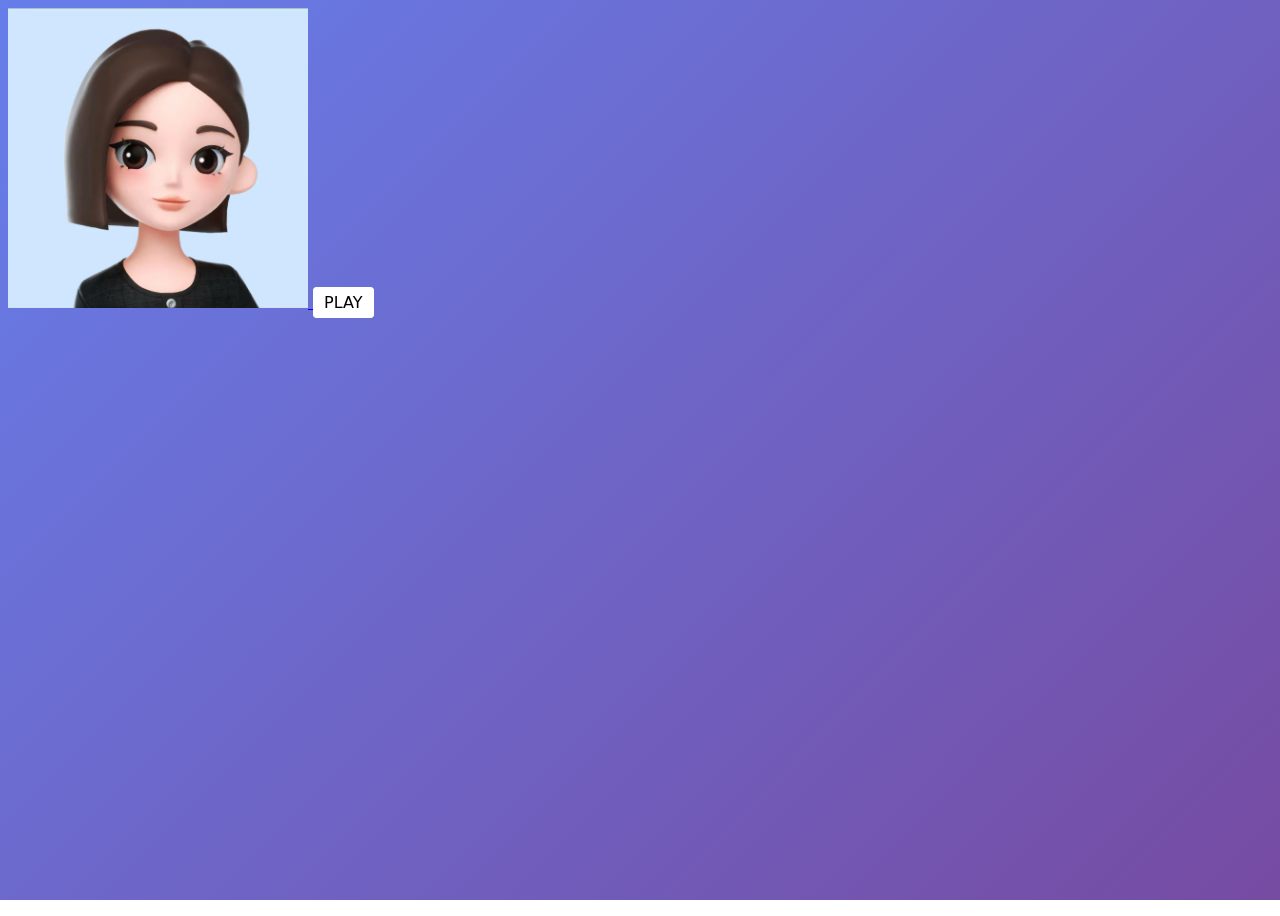
==== index.html @ 01f6ebbd "Update index.html" ====
<!DOCTYPE html>
<html lang="en">
<head>
    <meta charset="UTF-8">
    <meta name="viewport" content="width=device-width, initial-scale=1.0">
    <title>首页</title>
    <link rel="stylesheet" href="新建文件夹/style.css" />
</head>
<body>
    <a href="https://www.doubao.com/">
        <img src="新建文件夹/豆包.jpg" alt="豆包" width="300" height="300"/>
    </a>
    <a href="新建文件夹/play.html" style="border: 1px solid #fff; border-radius: 4px; padding: 5px 10px; text-decoration: none; color:#000; background: #fff; ">PLAY</a>
</body>
</html>
---- 新建文件夹/style.css ----
body {
  font-family: system-ui, -apple-system, sans-serif;
  line-height: 1.6;
  color: #333;
  background: linear-gradient(135deg, #667eea, #764ba2);  /* 渐变 */
  background-attachment: fixed;                            /* 不随滚动 */
  min-height: 100vh;
}
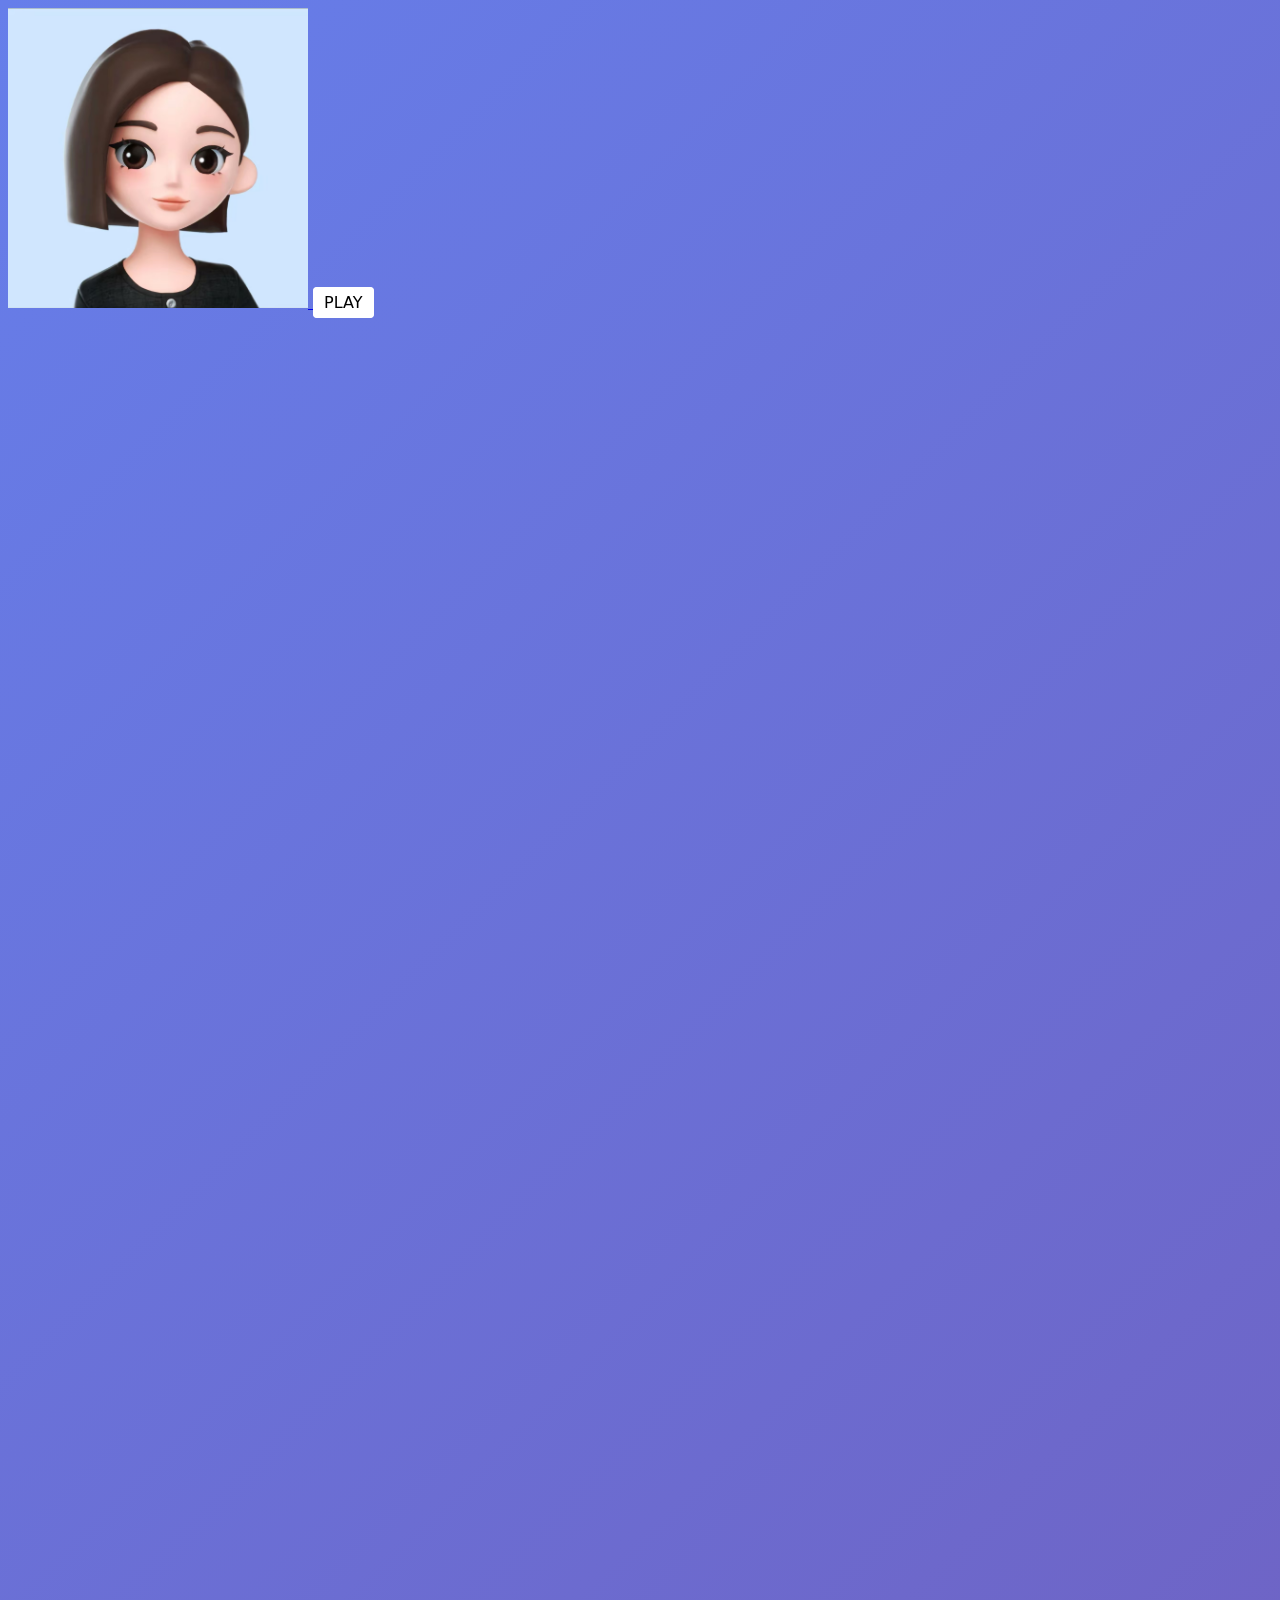
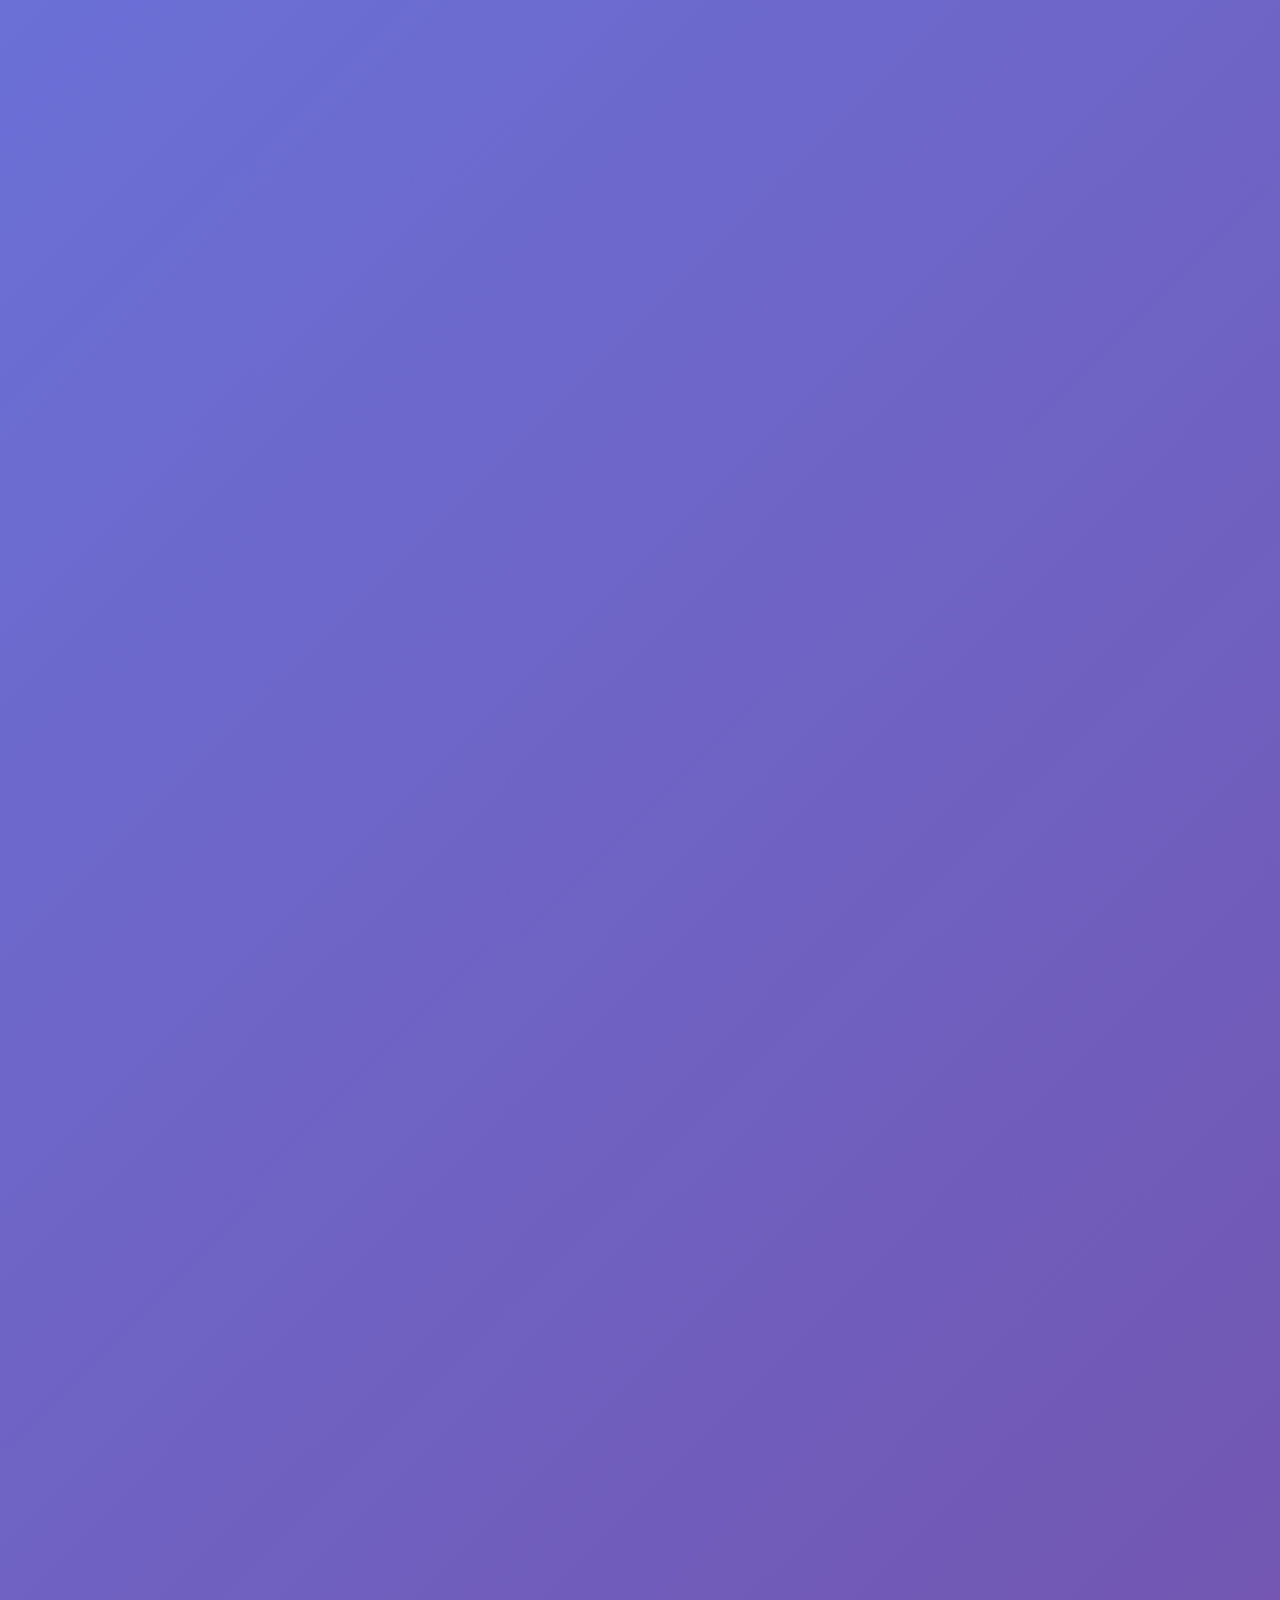
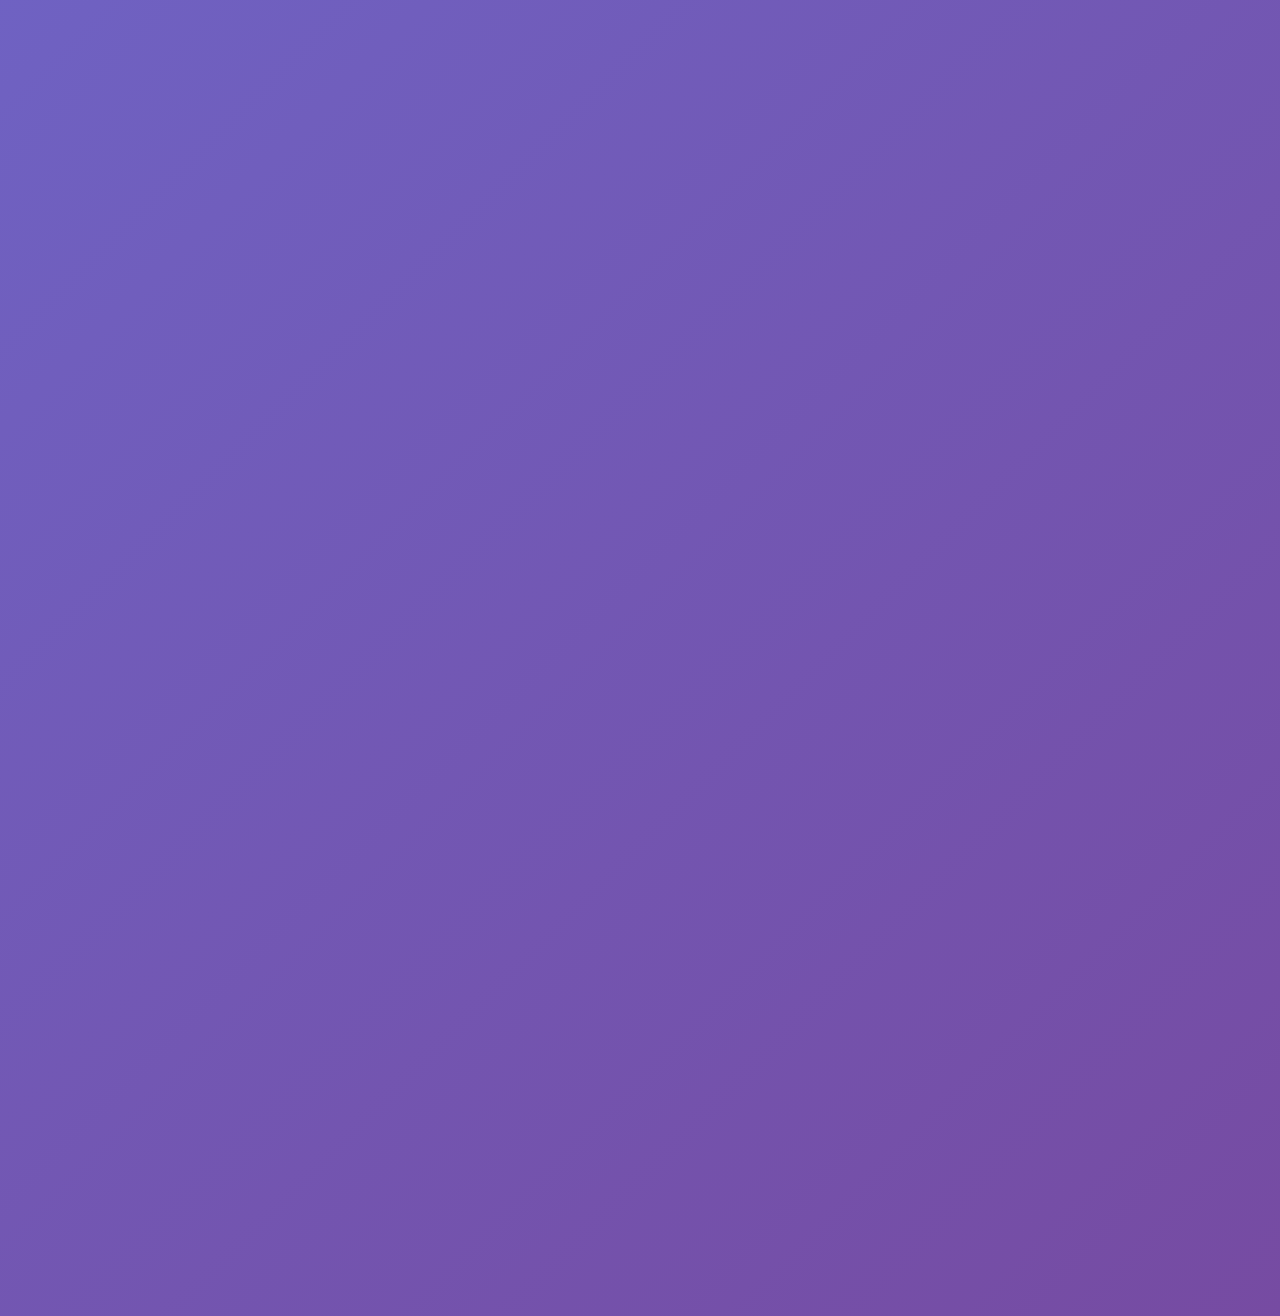
==== commit ed9b960e: "Fix file paths in index.html Updated file paths for stylesheet and images." ====
--- a/index.html
+++ b/index.html
@@ -4,11 +4,11 @@
     <meta charset="UTF-8">
     <meta name="viewport" content="width=device-width, initial-scale=1.0">
     <title>首页</title>
-    <link rel="stylesheet" href="新建文件夹/style.css" />
+    <link rel="stylesheet" href="folder/style.css" />
 </head>
 <body>
     <a href="https://www.doubao.com/">
-        <img src="新建文件夹/豆包.jpg" alt="豆包" width="300" height="300"/>
+        <img src="folder/豆包.jpg" alt="豆包" width="300" height="300"/>
     </a>
     <a href="新建文件夹/play.html" style="border: 1px solid #fff; border-radius: 4px; padding: 5px 10px; text-decoration: none; color:#000; background: #fff; ">PLAY</a>
 </body>
--- a/folder/style.css
+++ b/folder/style.css
@@ -0,0 +1,8 @@
+body {
+  font-family: system-ui, -apple-system, sans-serif;
+  line-height: 1.6;
+  color: #333;
+  background: linear-gradient(135deg, #667eea, #764ba2);  /* 渐变 */
+  background-attachment: scroll;                            /* 滚动 */
+  min-height: 500vh;
+}
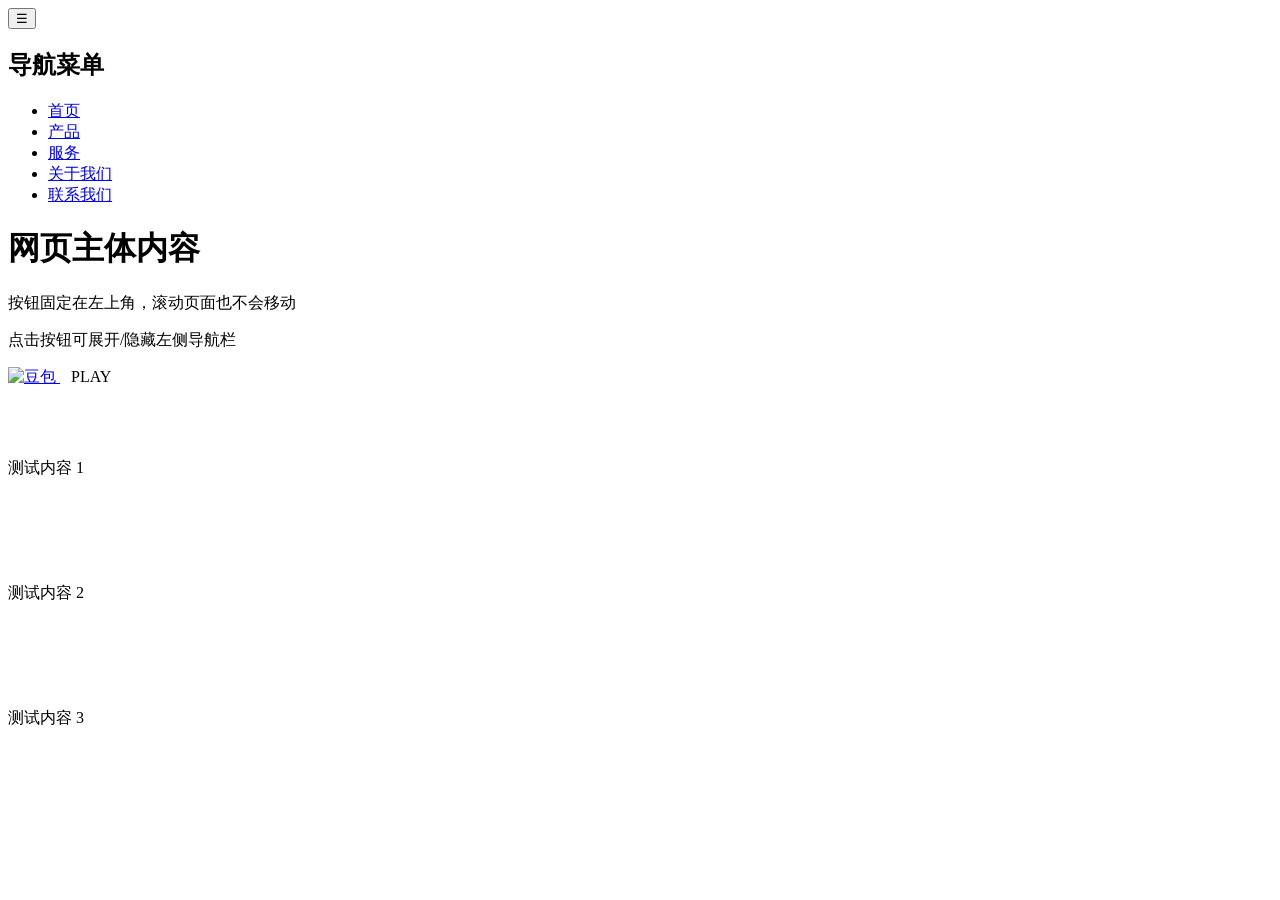
==== commit 43051b0c: "Add files via upload" ====
--- a/index.html
+++ b/index.html
@@ -4,12 +4,42 @@
     <meta charset="UTF-8">
     <meta name="viewport" content="width=device-width, initial-scale=1.0">
     <title>首页</title>
-    <link rel="stylesheet" href="folder/style.css" />
+    <link rel="stylesheet" href="style.css" />
 </head>
 <body>
+     <!-- 展开/隐藏按钮 -->
+    <button id="toggleBtn">☰</button>
+
+    <!-- 左侧导航 -->
+    <div class="sidebar" id="sidebar">
+        <h2>导航菜单</h2>
+        <ul>
+            <li><a href="#">首页</a></li>
+            <li><a href="#">产品</a></li>
+            <li><a href="#">服务</a></li>
+            <li><a href="#">关于我们</a></li>
+            <li><a href="#">联系我们</a></li>
+        </ul>
+    </div>
+
+    <!-- 主体内容 -->
+    <div class="content">
+        <h1>网页主体内容</h1>
+        <p>按钮固定在左上角，滚动页面也不会移动</p>
+        <p>点击按钮可展开/隐藏左侧导航栏</p>
     <a href="https://www.doubao.com/">
-        <img src="folder/豆包.jpg" alt="豆包" width="300" height="300"/>
+        <img src="豆包.jpg" alt="豆包" width="300" height="300"/>
     </a>
-    <a href="新建文件夹/play.html" style="border: 1px solid #fff; border-radius: 4px; padding: 5px 10px; text-decoration: none; color:#000; background: #fff; ">PLAY</a>
+        <a href="play.html" style="border: 1px solid #fff; border-radius: 4px; padding: 5px 10px; text-decoration: none; color:#000; background: #fff; ">PLAY</a>
+        <br><br><br><br>
+        <p>测试内容 1</p>
+        <br><br><br><br>
+        <p>测试内容 2</p>
+        <br><br><br><br>
+        <p>测试内容 3</p>
+    </div>
+
+    <!-- 引入JS -->
+    <script src="script.js"></script>
 </body>
-</html>
+</html>
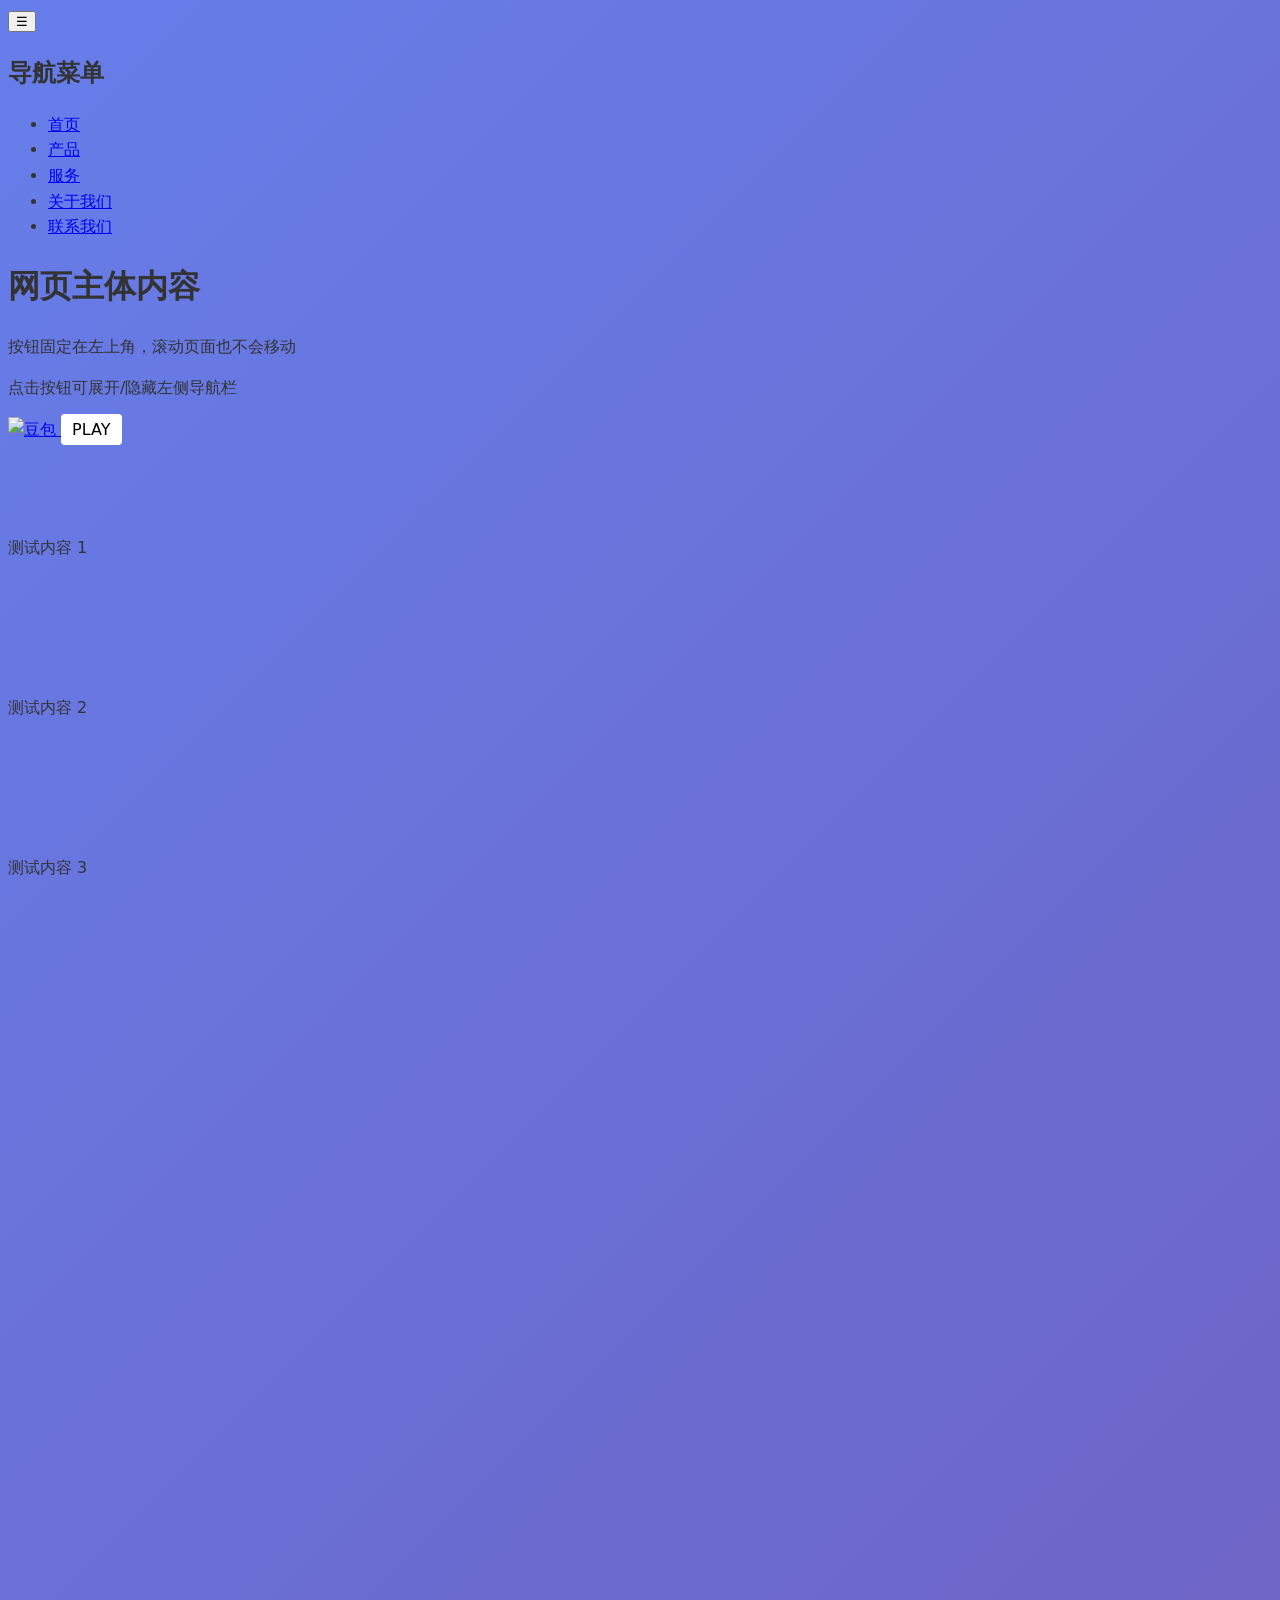
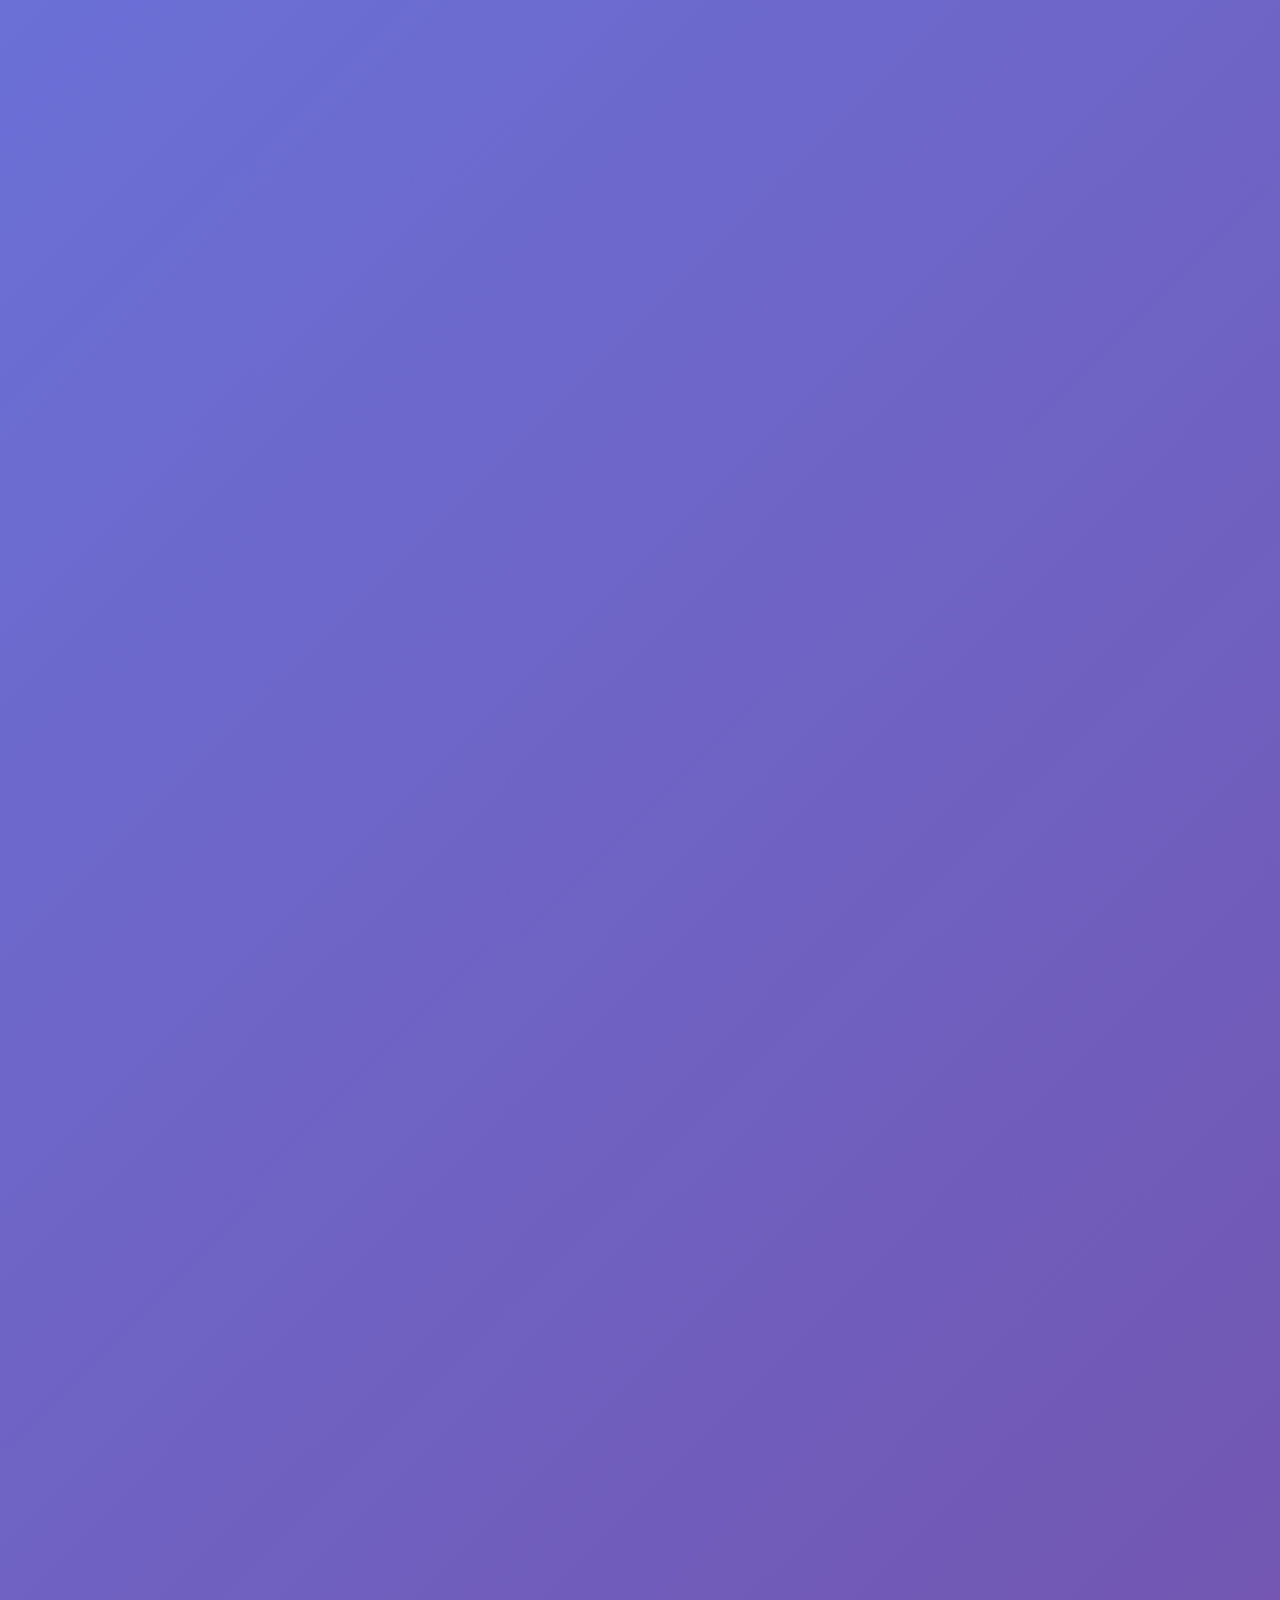
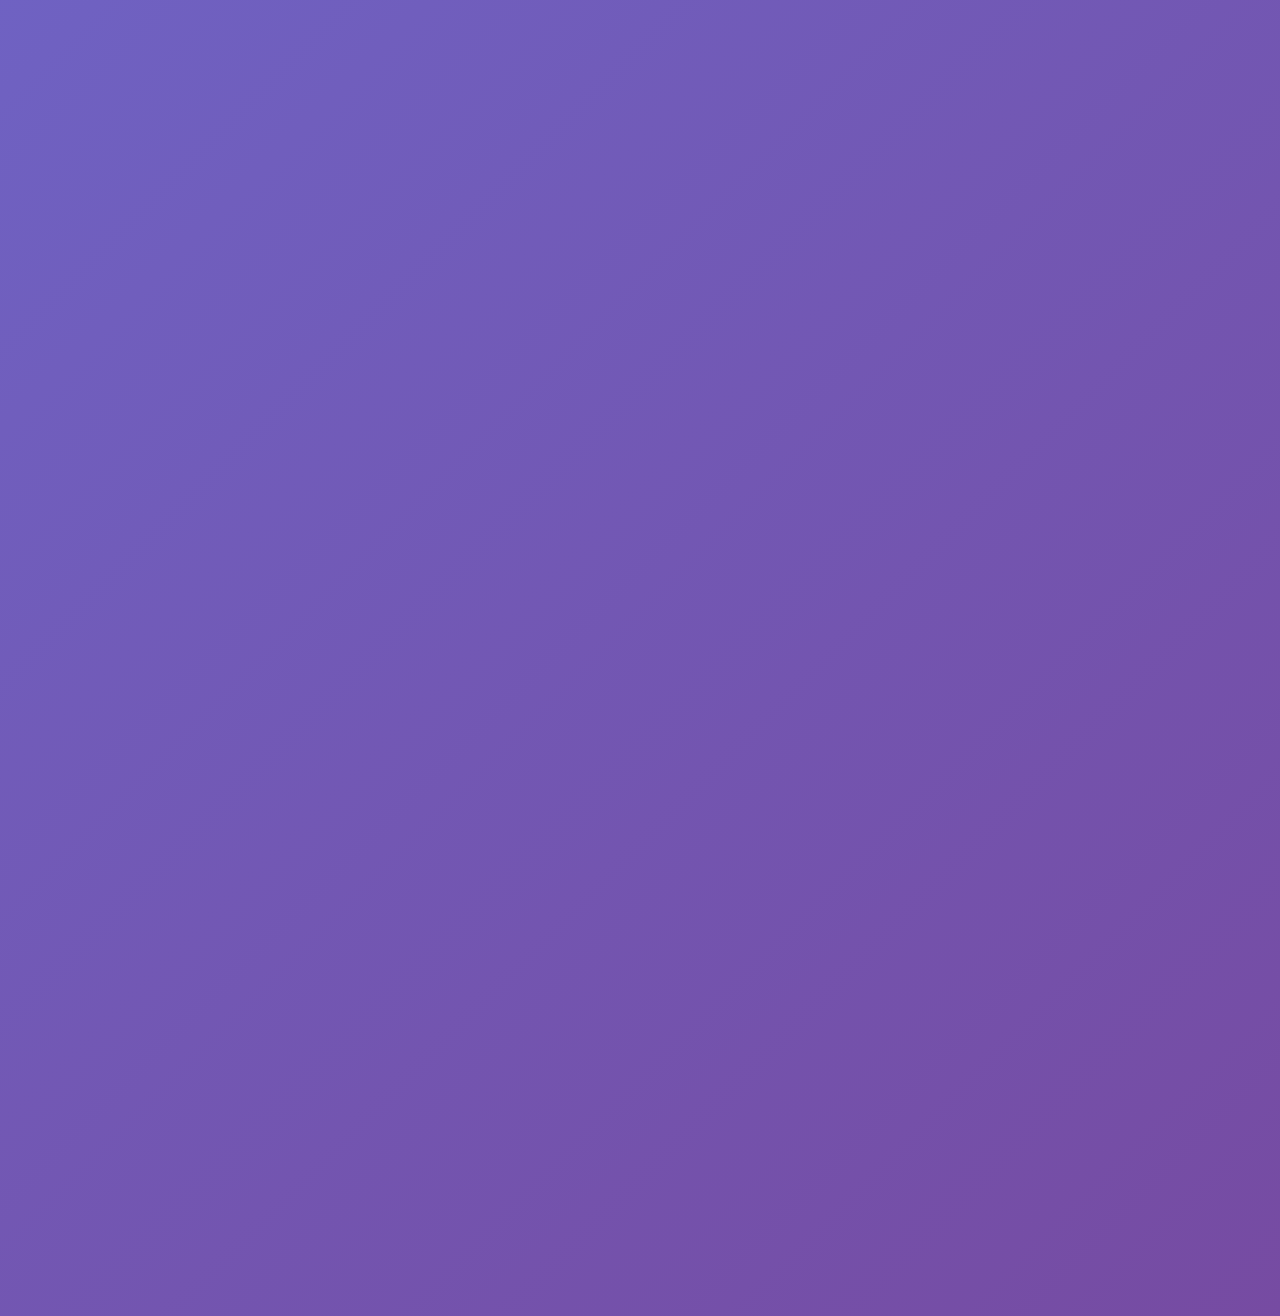
==== commit b05c2a58: "Update index.html" ====
--- a/index.html
+++ b/index.html
@@ -4,7 +4,7 @@
     <meta charset="UTF-8">
     <meta name="viewport" content="width=device-width, initial-scale=1.0">
     <title>首页</title>
-    <link rel="stylesheet" href="style.css" />
+    <link rel="stylesheet" href="folder/style.css" />
 </head>
 <body>
      <!-- 展开/隐藏按钮 -->
@@ -30,7 +30,7 @@
     <a href="https://www.doubao.com/">
         <img src="豆包.jpg" alt="豆包" width="300" height="300"/>
     </a>
-        <a href="play.html" style="border: 1px solid #fff; border-radius: 4px; padding: 5px 10px; text-decoration: none; color:#000; background: #fff; ">PLAY</a>
+        <a href="folder/play.html" style="border: 1px solid #fff; border-radius: 4px; padding: 5px 10px; text-decoration: none; color:#000; background: #fff; ">PLAY</a>
         <br><br><br><br>
         <p>测试内容 1</p>
         <br><br><br><br>
@@ -42,4 +42,4 @@
     <!-- 引入JS -->
     <script src="script.js"></script>
 </body>
-</html>+</html>
--- a/folder/style.css
+++ b/folder/style.css
@@ -0,0 +1,8 @@
+body {
+  font-family: system-ui, -apple-system, sans-serif;
+  line-height: 1.6;
+  color: #333;
+  background: linear-gradient(135deg, #667eea, #764ba2);  /* 渐变 */
+  background-attachment: scroll;                            /* 滚动 */
+  min-height: 500vh;
+}
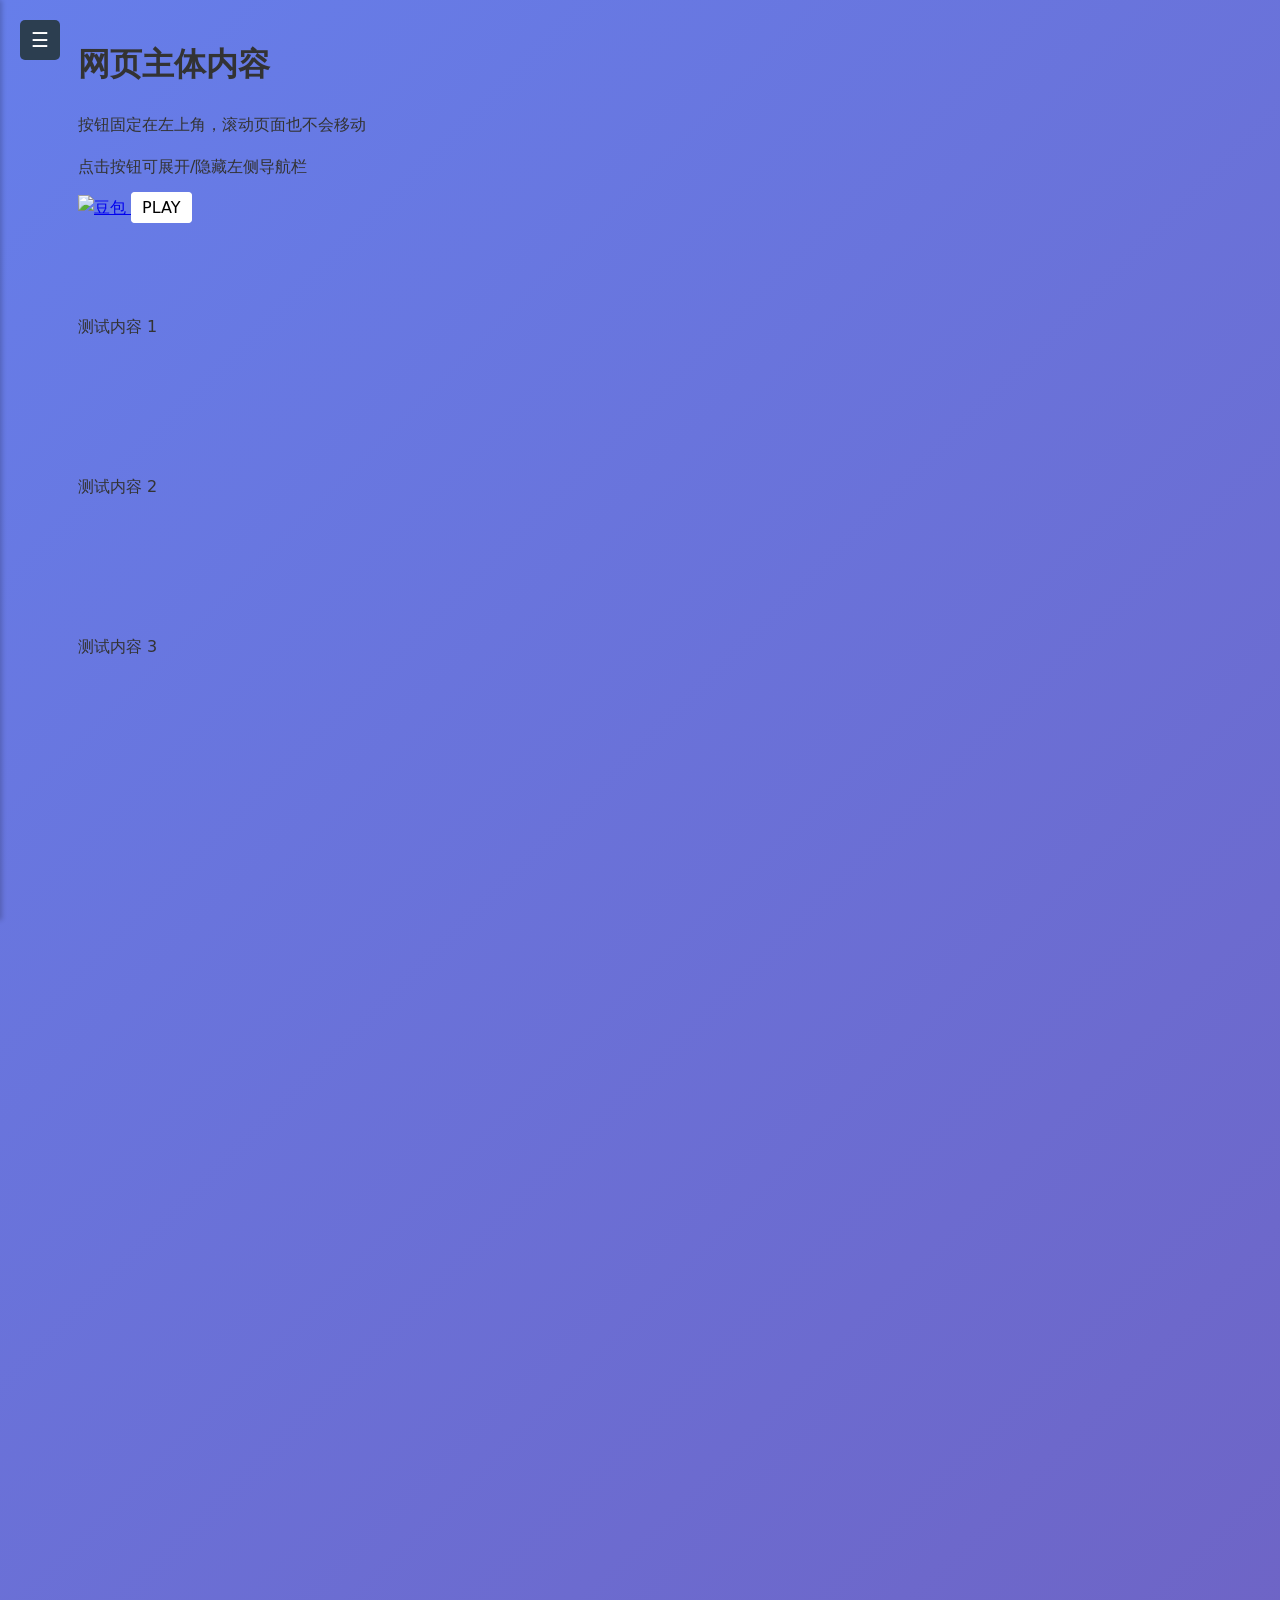
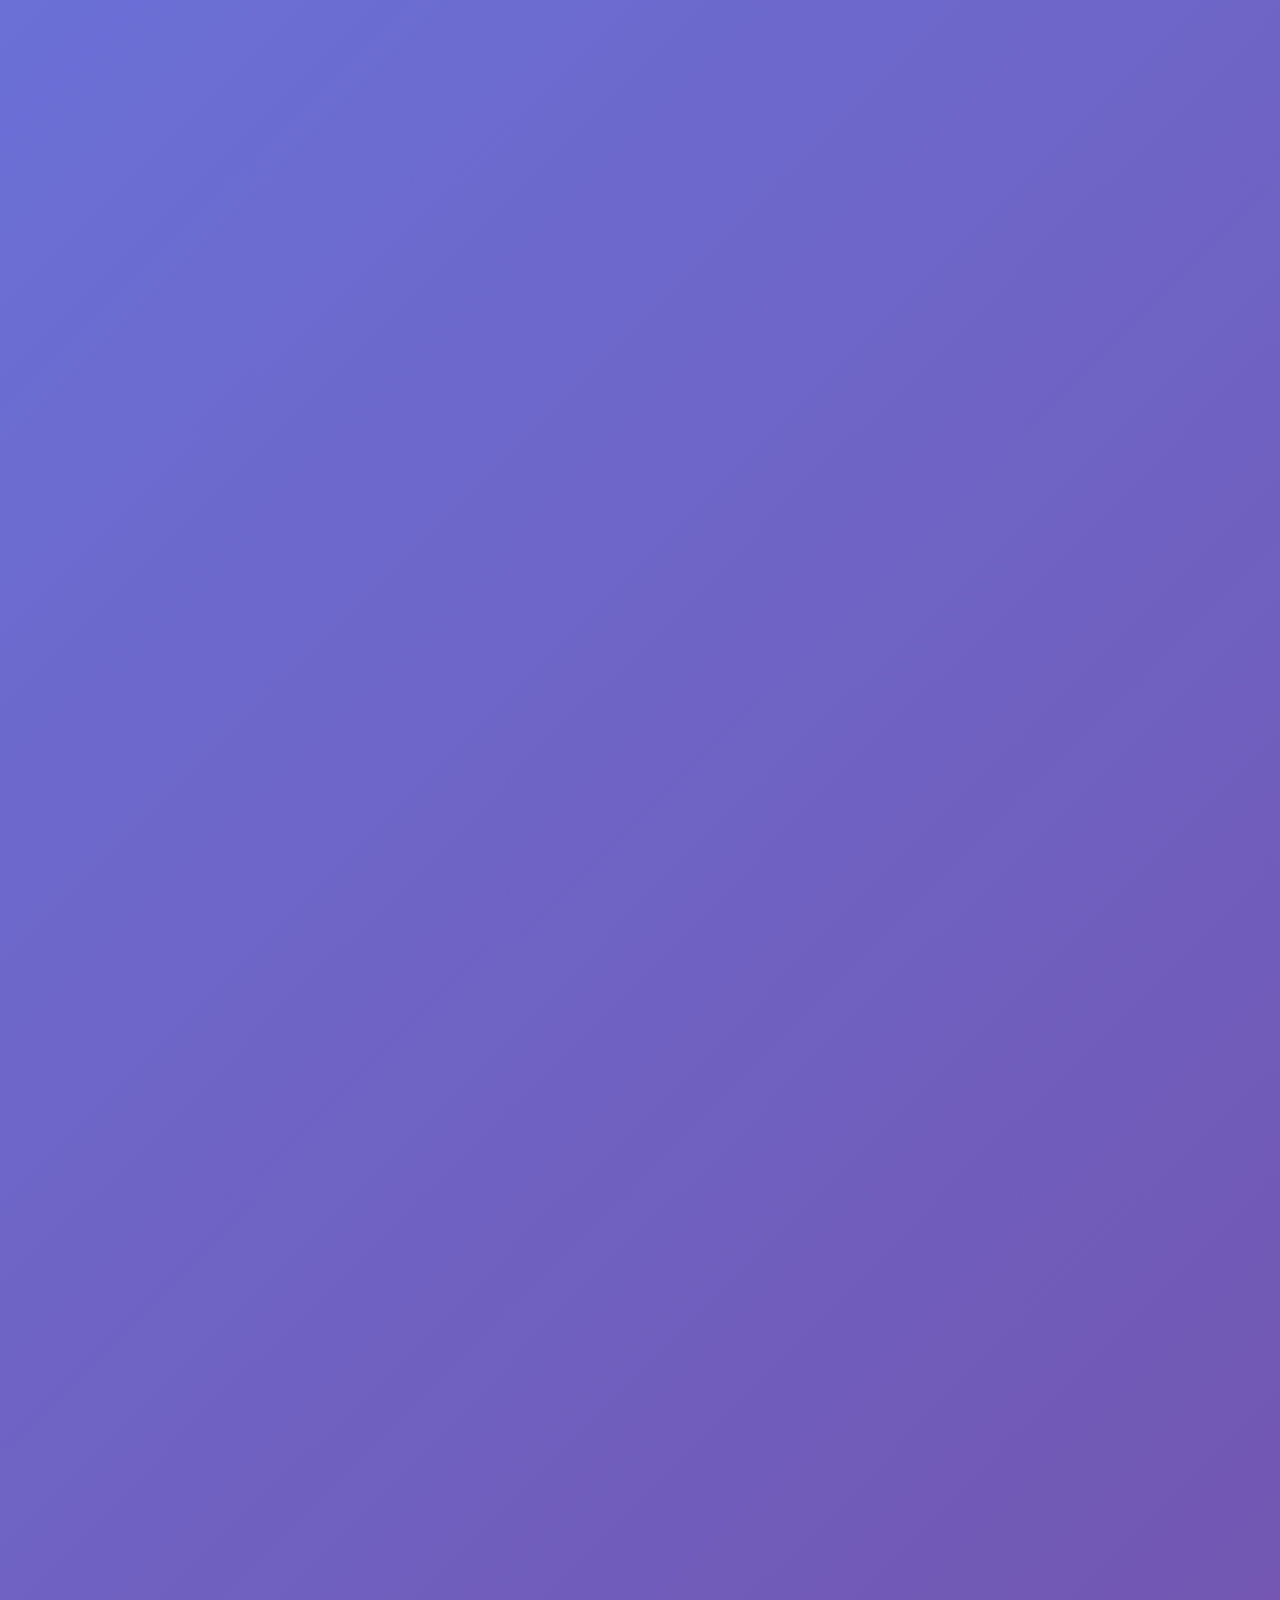
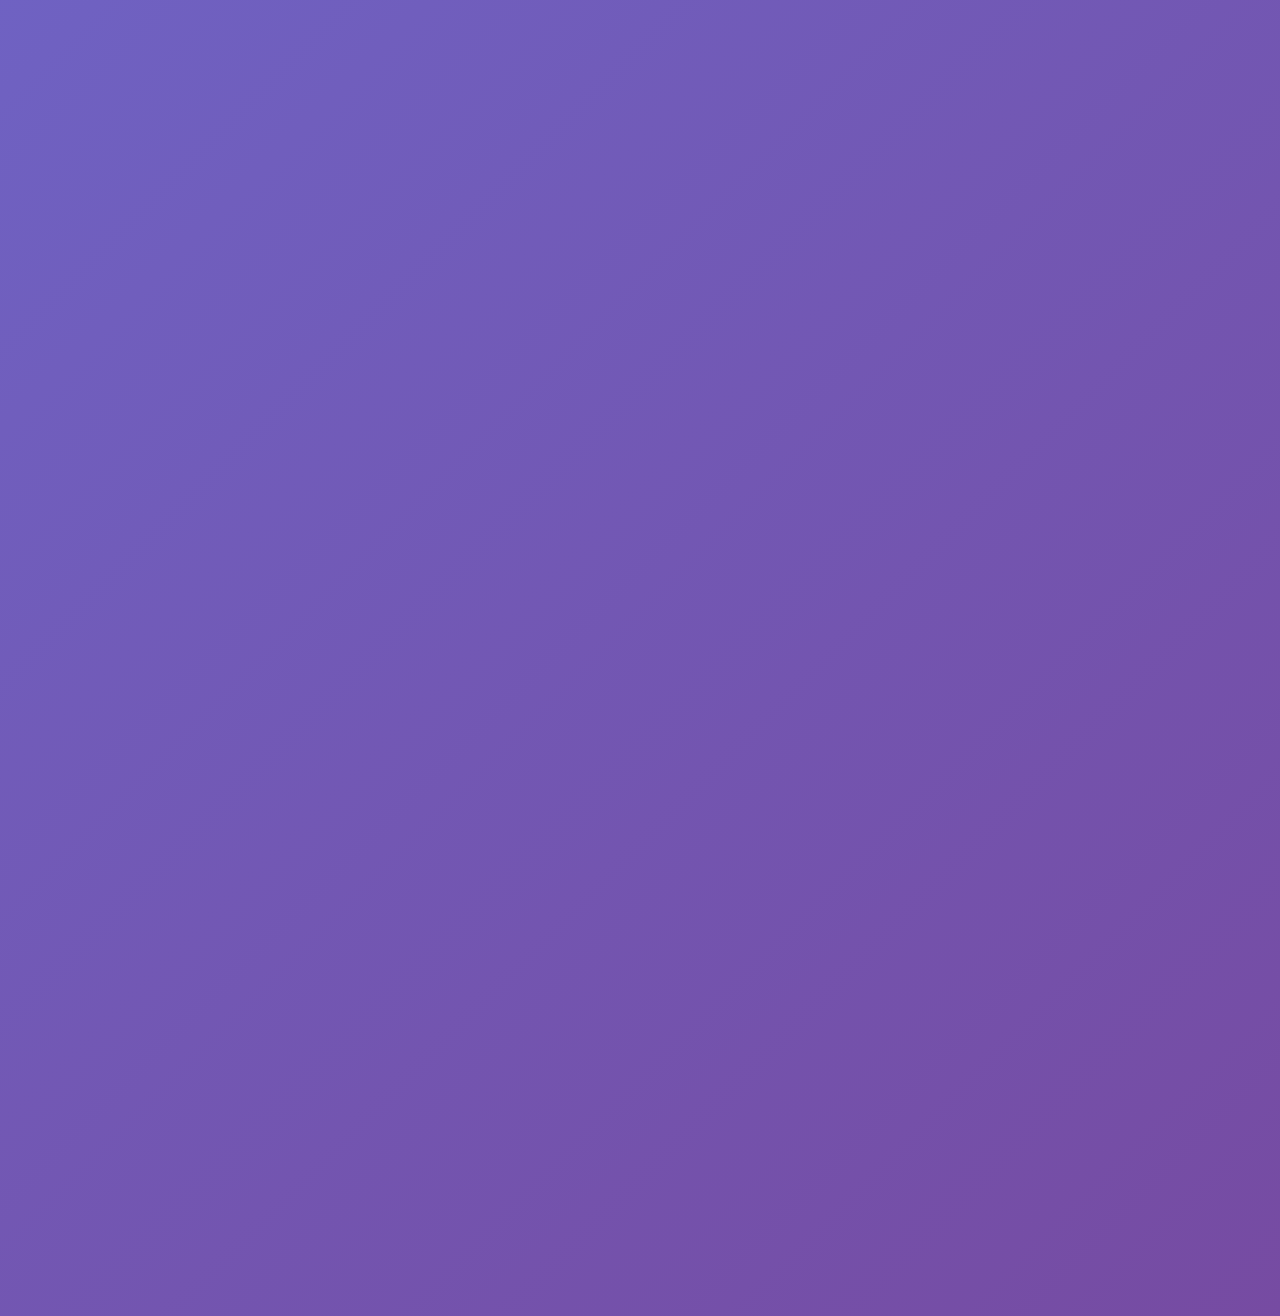
==== commit 42d159e8: "Update index.html" ====
--- a/index.html
+++ b/index.html
@@ -40,6 +40,6 @@
     </div>
 
     <!-- 引入JS -->
-    <script src="script.js"></script>
+    <script src="folder/script.js"></script>
 </body>
 </html>
--- a/folder/style.css
+++ b/folder/style.css
@@ -5,4 +5,79 @@
   background: linear-gradient(135deg, #667eea, #764ba2);  /* 渐变 */
   background-attachment: scroll;                            /* 滚动 */
   min-height: 500vh;
+}
+/* 左侧导航栏 */
+.sidebar {
+    width: 250px;
+    height: 100vh;
+    background: #2c3e50;
+    color: white;
+    position: fixed;
+    left: 0;
+    top: 0;
+    padding: 10px 0;
+    transition: transform 0.3s ease;
+    transform: translateX(-100%);
+    z-index: 999;
+    box-shadow: 2px 0 5px rgba(0,0,0,0.2);
+}
+
+.sidebar.active {
+    transform: translateX(0);
+}
+
+.sidebar h2 {
+    text-align: center;
+    margin-bottom: 30px;
+    padding-bottom: 10px;
+    border-bottom: 1px solid #34495e;
+}
+
+.sidebar ul {
+    list-style: none;
+}
+
+.sidebar ul li {
+    padding: 15px 25px;
+    cursor: pointer;
+    transition: background 0.2s;
+}
+
+.sidebar ul li:hover {
+    background: #34495e;
+}
+
+.sidebar ul li a {
+    color: white;
+    text-decoration: none;
+}
+
+/* 展开按钮（固定不动） */
+#toggleBtn {
+    position: fixed;
+    top: 20px;
+    left: 20px;
+    width: 40px;
+    height: 40px;
+    background: #2c3e50;
+    color: white;
+    border: none;
+    border-radius: 5px;
+    font-size: 20px;
+    cursor: pointer;
+    z-index: 1000;
+    display: flex;
+    align-items: center;
+    justify-content: center;
+}
+
+/* 主体内容 */
+.content {
+    padding: 10px 70px 30px;
+    transition: margin-left 0.3s ease;
+}
+
+/* 导航展开时，内容右移 */
+body.sidebar-open {
+    margin-left: 250px;
 }
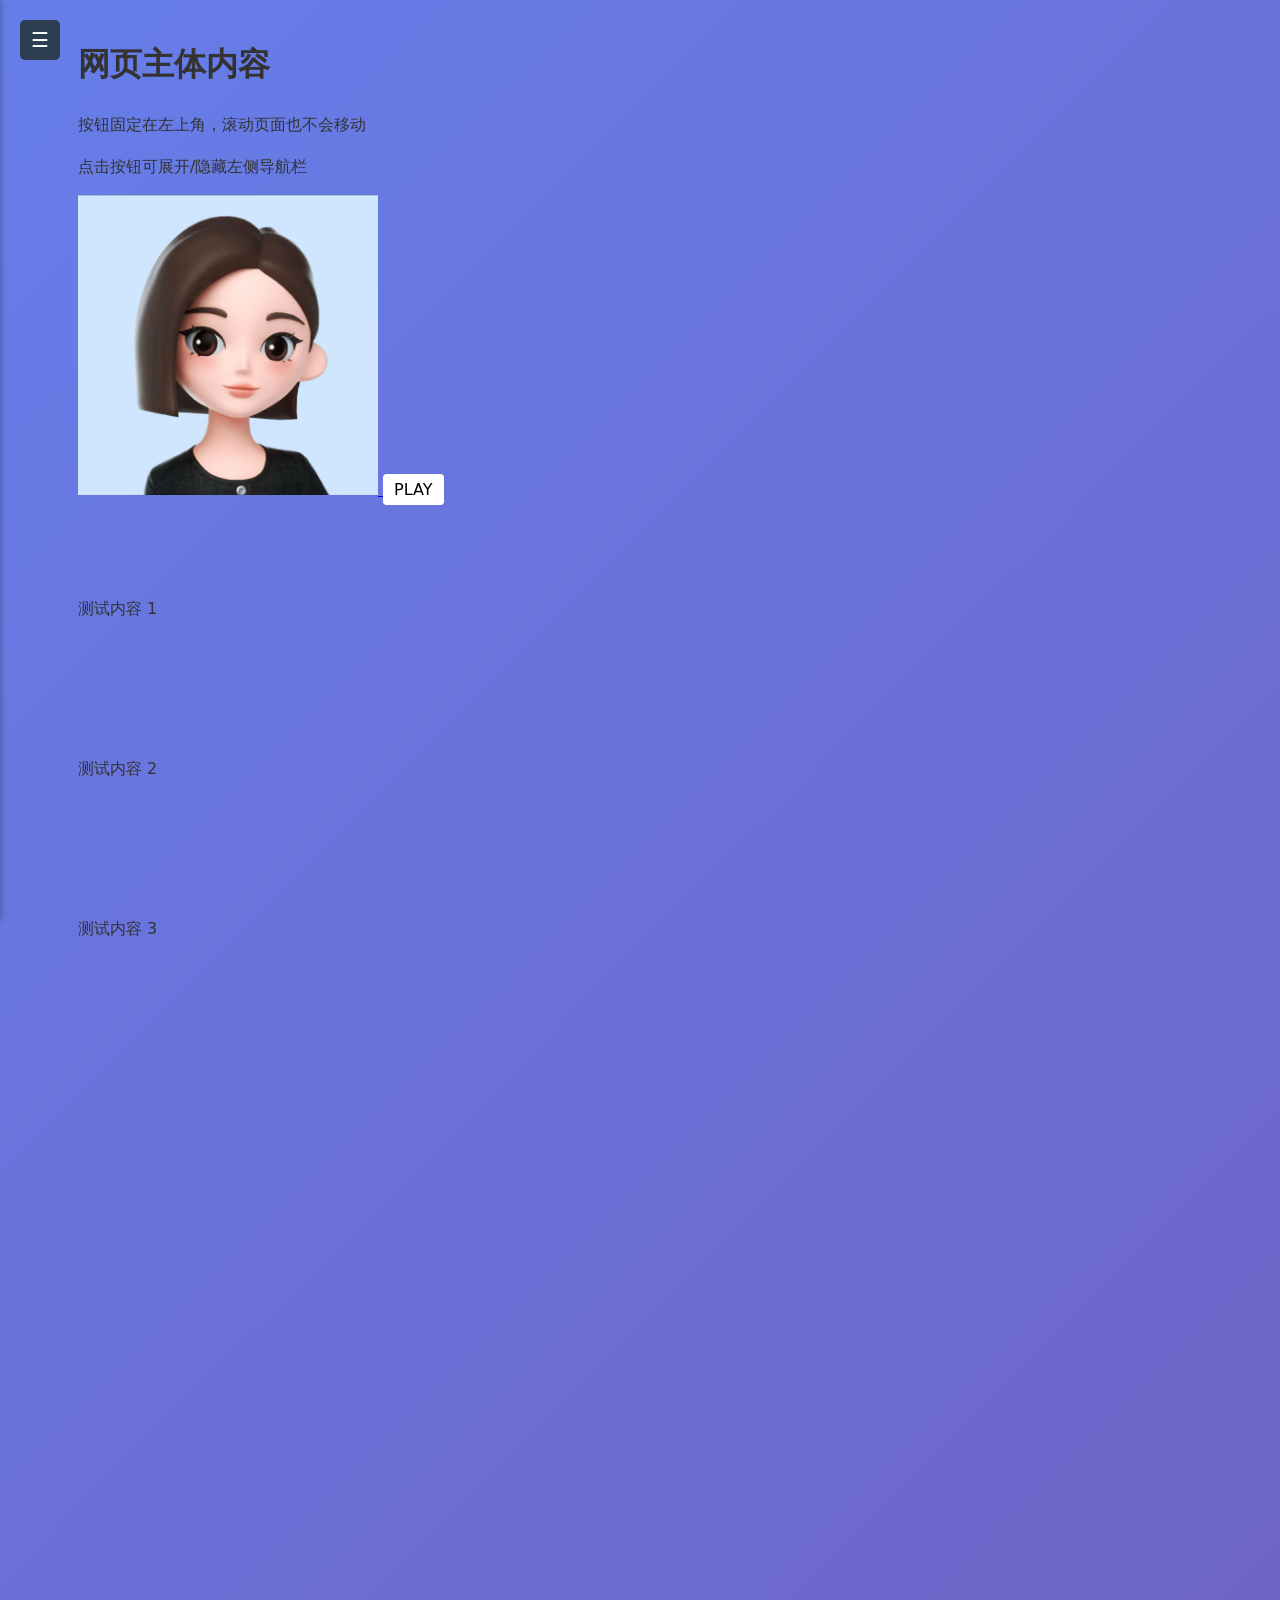
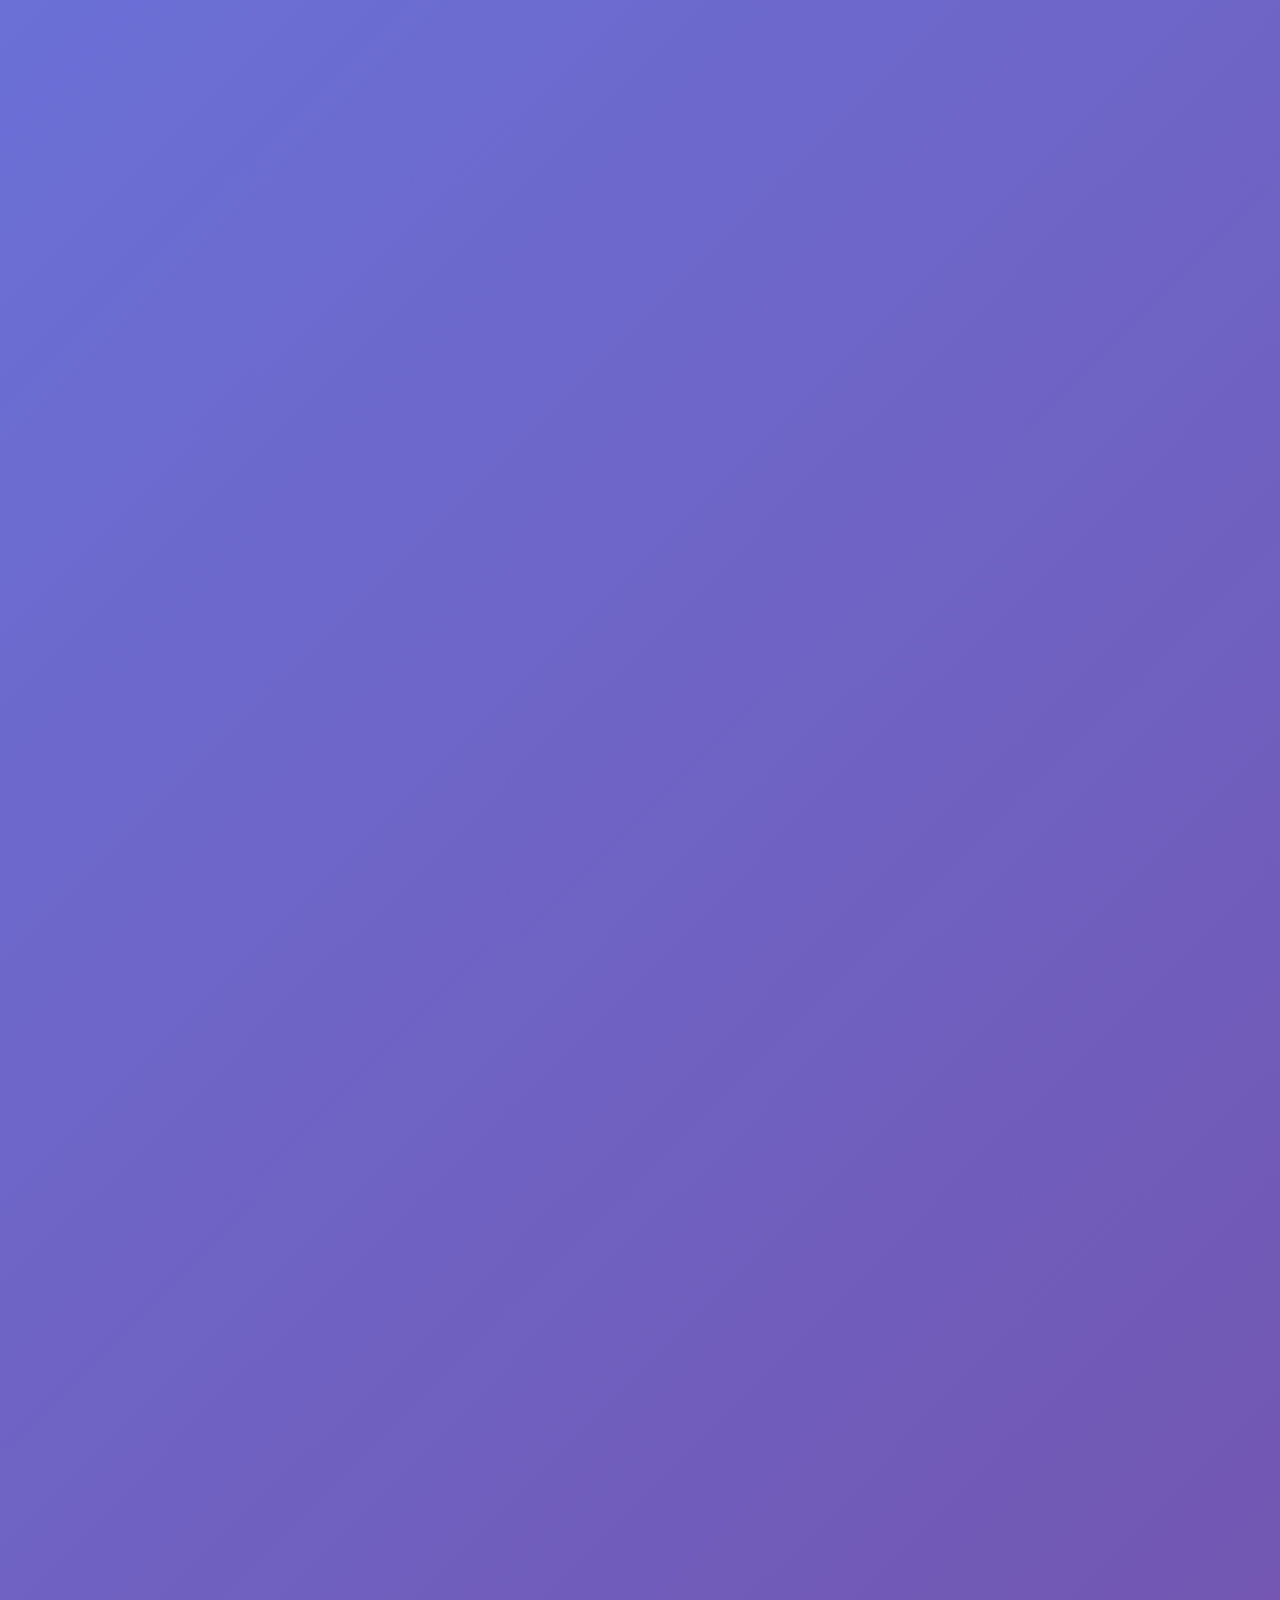
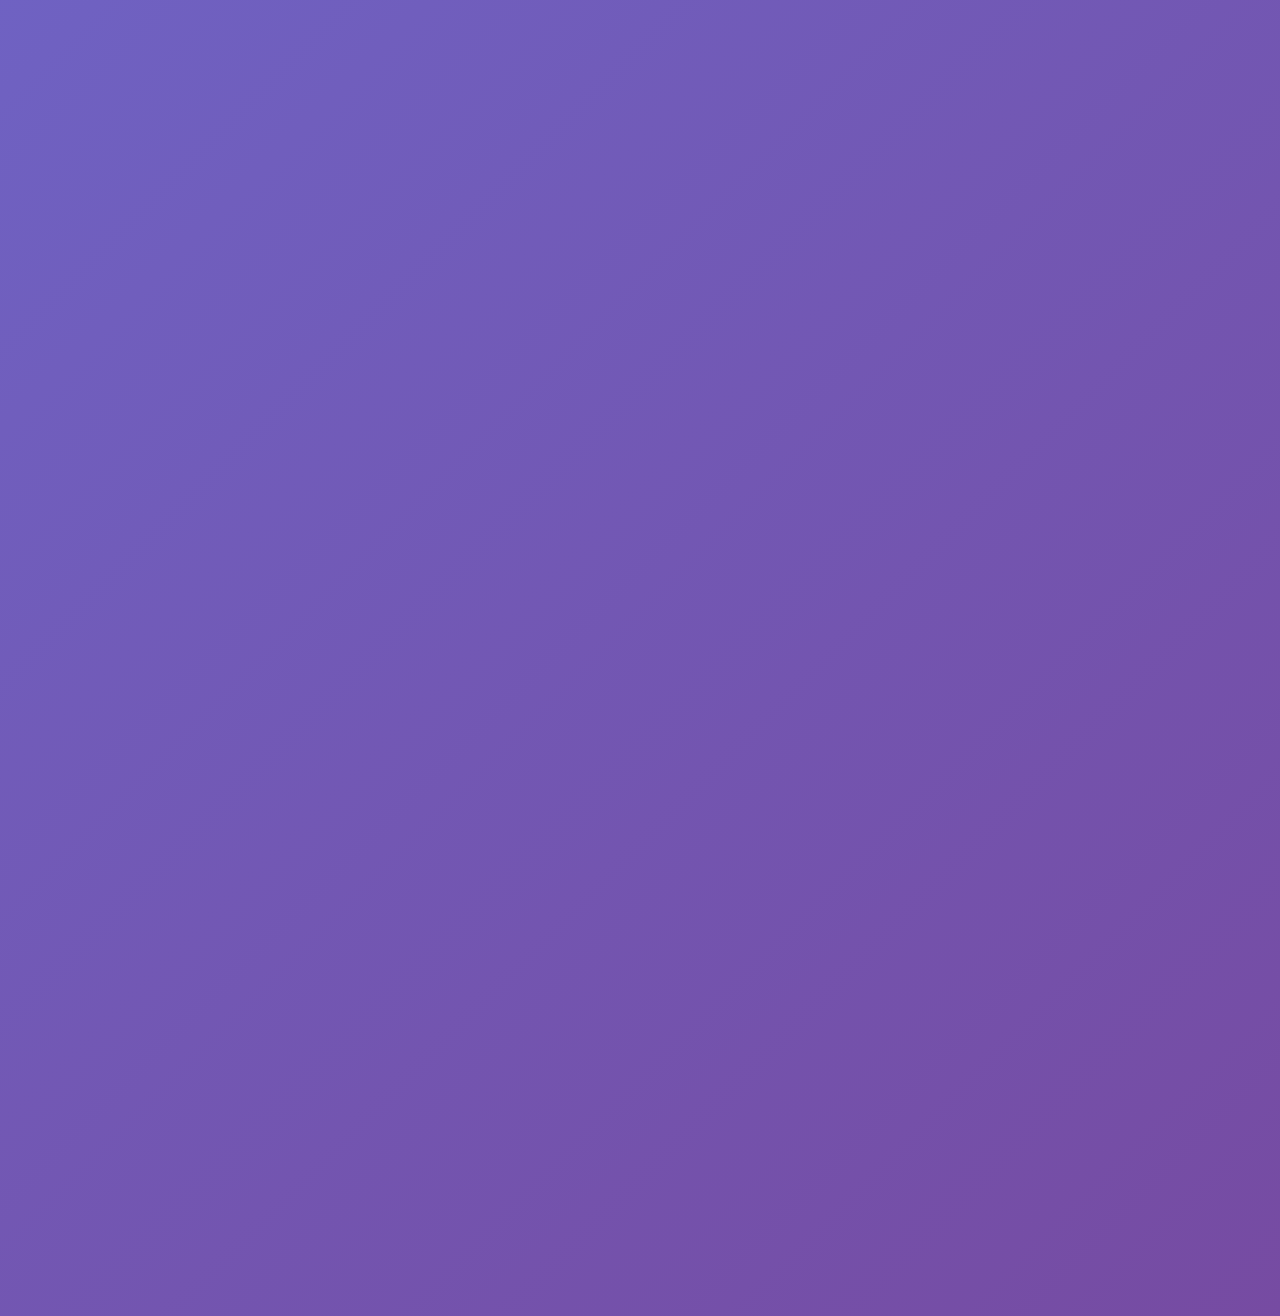
==== commit c3ec9805: "Update index.html" ====
--- a/index.html
+++ b/index.html
@@ -28,7 +28,7 @@
         <p>按钮固定在左上角，滚动页面也不会移动</p>
         <p>点击按钮可展开/隐藏左侧导航栏</p>
     <a href="https://www.doubao.com/">
-        <img src="豆包.jpg" alt="豆包" width="300" height="300"/>
+        <img src="folder/豆包.jpg" alt="豆包" width="300" height="300"/>
     </a>
         <a href="folder/play.html" style="border: 1px solid #fff; border-radius: 4px; padding: 5px 10px; text-decoration: none; color:#000; background: #fff; ">PLAY</a>
         <br><br><br><br>
